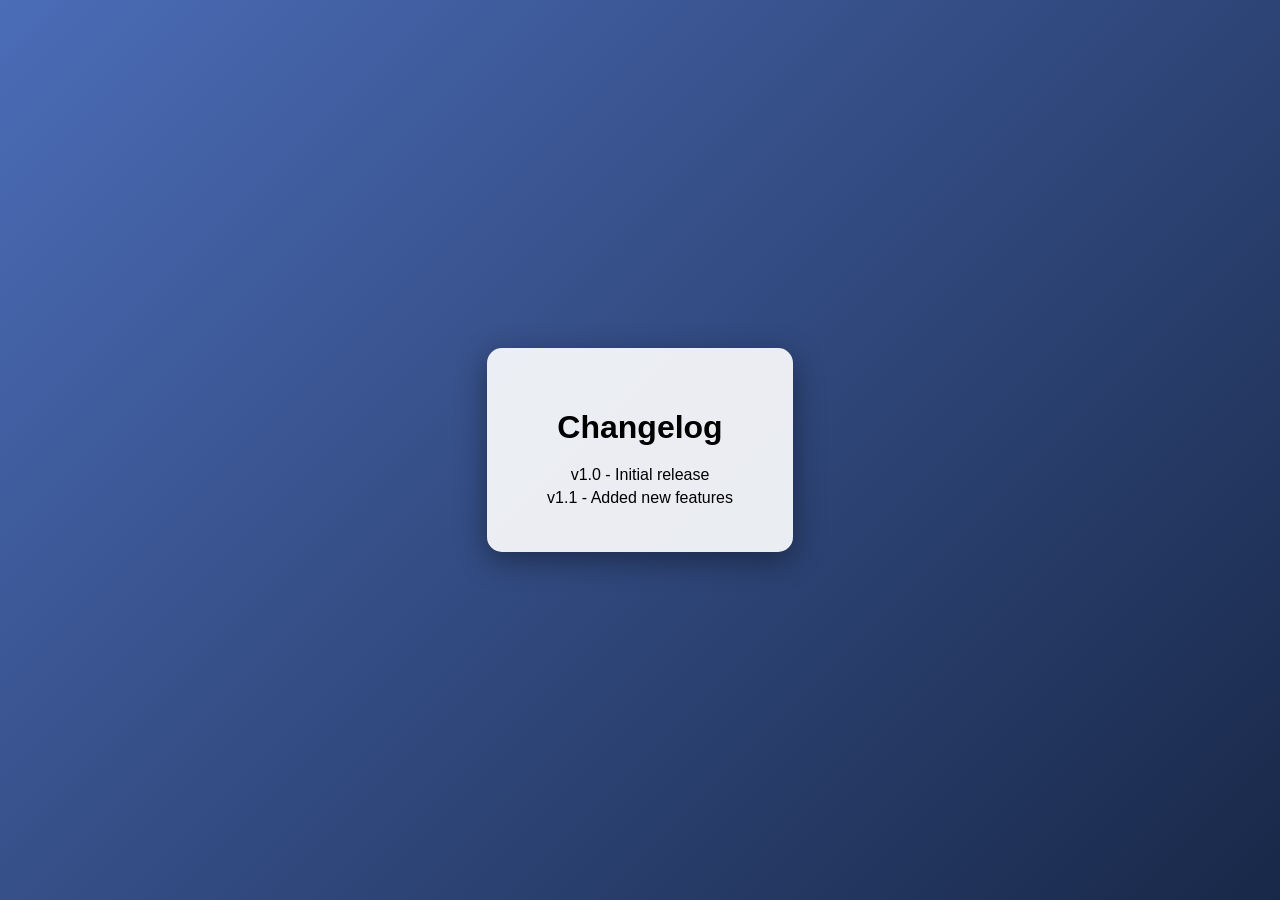
==== changelog.html @ 40d238ba "Enhance changelog.html with HTML and styles Added HTML structure and styling to the changelog." ====
<!DOCTYPE html>
<html lang="en">
<head>
  <meta charset="UTF-8">
  <title>Changelog</title>
</head>
<body style="margin:0; height:100vh; display:flex; justify-content:center; align-items:center; background: linear-gradient(135deg, #4b6cb7, #182848); font-family:sans-serif;">

  <!-- Centered box -->
  <div style="background: rgba(255, 255, 255, 0.9); padding: 40px 60px; border-radius: 15px; box-shadow: 0 8px 30px rgba(0,0,0,0.4); text-align:center; max-width:400px;">
    <h1 style="margin-bottom:20px;">Changelog</h1>
    <p style="margin:5px 0;">v1.0 - Initial release</p>
    <p style="margin:5px 0;">v1.1 - Added new features</p>
  </div>

</body>
</html>
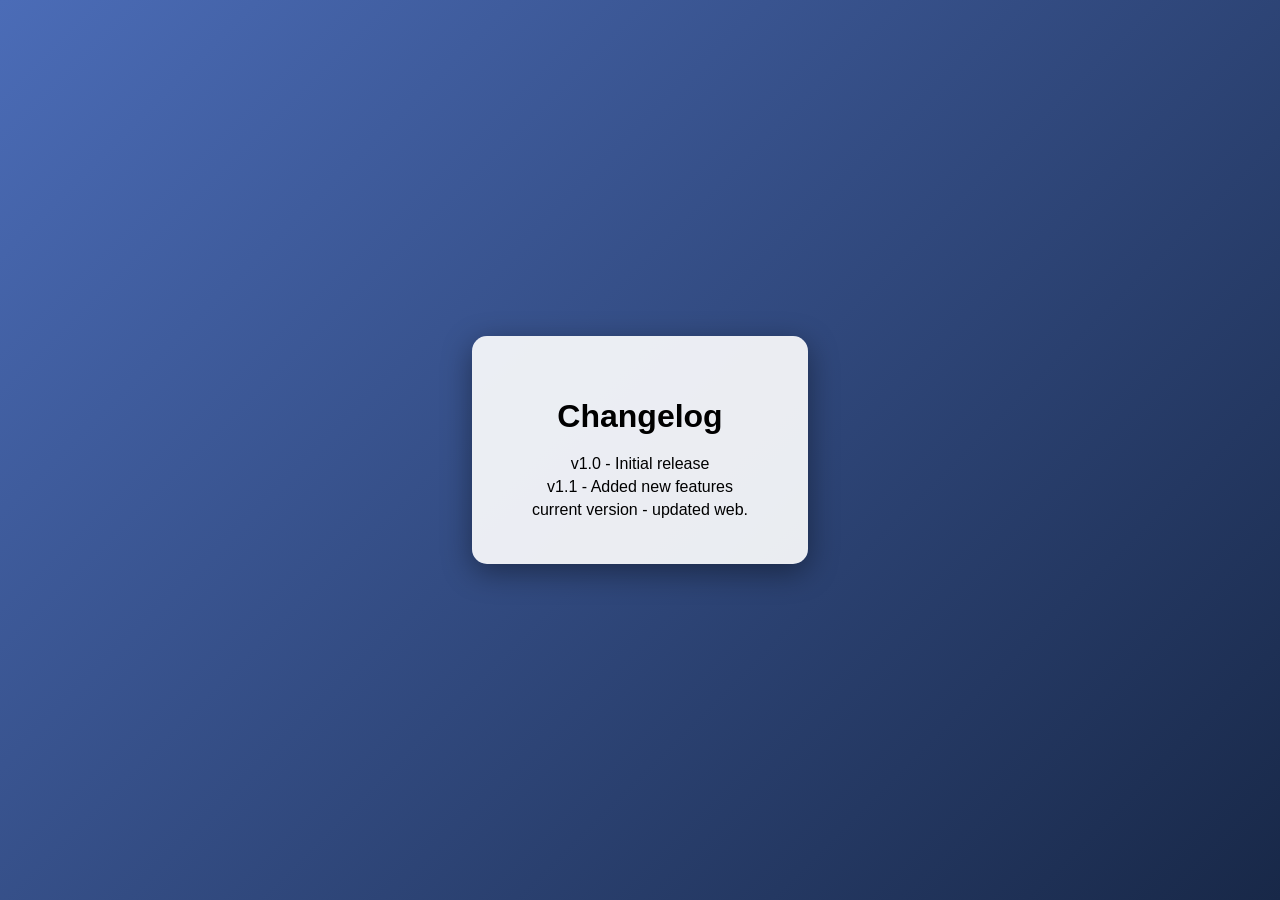
==== commit df9ed10b: "Update changelog with current version details Added current version information to the changelog." ====
--- a/changelog.html
+++ b/changelog.html
@@ -11,6 +11,7 @@
     <h1 style="margin-bottom:20px;">Changelog</h1>
     <p style="margin:5px 0;">v1.0 - Initial release</p>
     <p style="margin:5px 0;">v1.1 - Added new features</p>
+    <p style="margin:5px 0;">current version - updated web.</p>
   </div>
 
 </body>
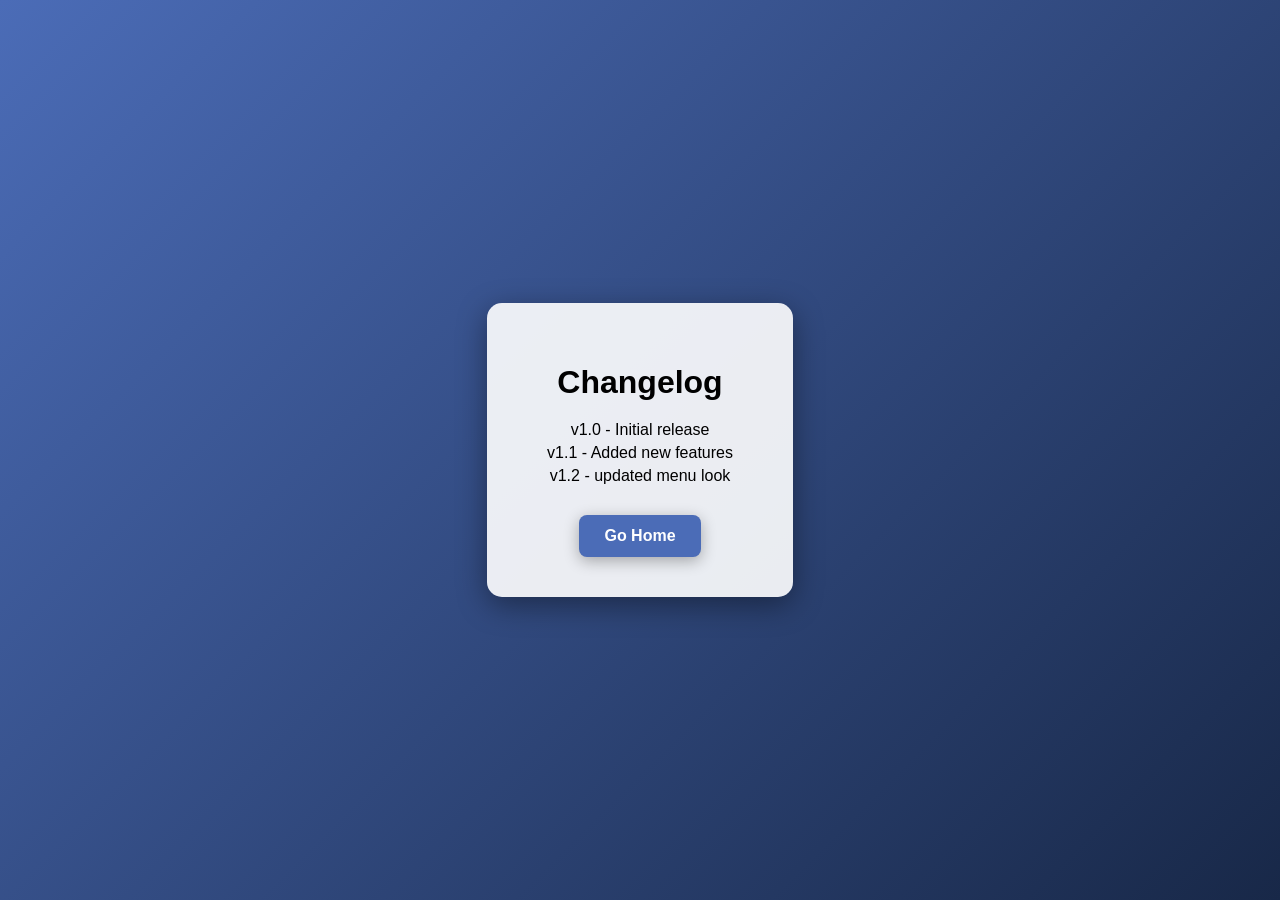
==== commit d2d0c0ff: "Add version 1.2 and home link to changelog Updated changelog with new version details and a link." ====
--- a/changelog.html
+++ b/changelog.html
@@ -6,12 +6,15 @@
 </head>
 <body style="margin:0; height:100vh; display:flex; justify-content:center; align-items:center; background: linear-gradient(135deg, #4b6cb7, #182848); font-family:sans-serif;">
 
-  <!-- Centered box -->
   <div style="background: rgba(255, 255, 255, 0.9); padding: 40px 60px; border-radius: 15px; box-shadow: 0 8px 30px rgba(0,0,0,0.4); text-align:center; max-width:400px;">
     <h1 style="margin-bottom:20px;">Changelog</h1>
     <p style="margin:5px 0;">v1.0 - Initial release</p>
     <p style="margin:5px 0;">v1.1 - Added new features</p>
-    <p style="margin:5px 0;">current version - updated web.</p>
+     <p style="margin:5px 0;">v1.2 - updated menu look</p>
+
+    <a href="https://xm-lol.vercel.app" style="display:inline-block; margin-top:25px; padding:12px 25px; background:#4b6cb7; color:white; text-decoration:none; font-weight:bold; border-radius:8px; box-shadow:0 4px 15px rgba(0,0,0,0.3); transition:0.3s;">
+      Go Home
+    </a>
   </div>
 
 </body>
